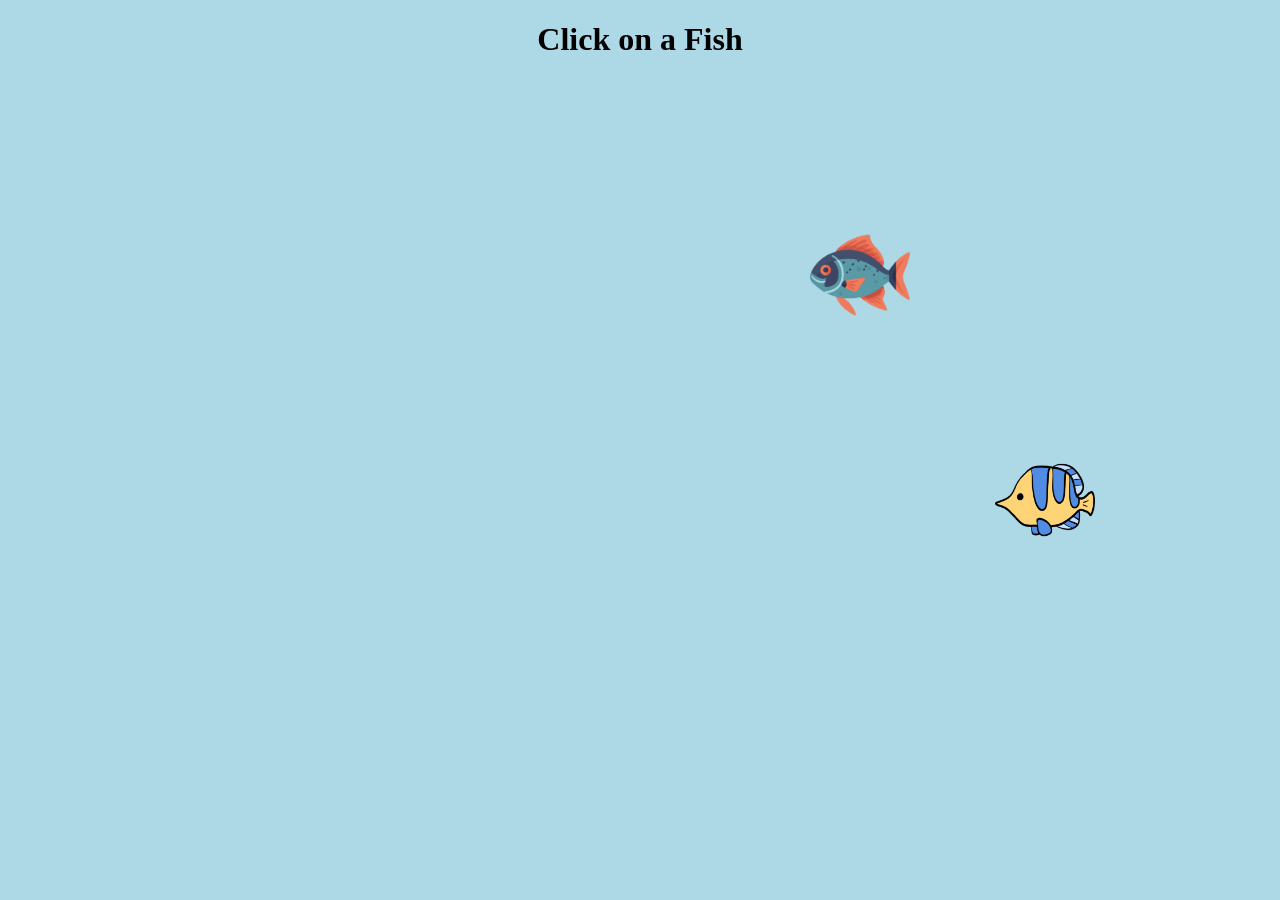
==== index.html @ 9c5d67db "Rename index (1).html to index.html" ====
<!DOCTYPE html>
<html>
    <head>
        <title>fish test</title>
        <script src="fish.js" defer></script>
        <link rel="stylesheet" href="style.css">
    </head>
    <body onload="startMoving()">
        <h1>Click on a Fish</h1>
        
        <img src="fish1.png" class="fish" id="1" alt="fish" style="position:absolute; right:0; top: 25%;">
        <img src="fish3.png" class="fish" id="2" alt="fish" style="position:absolute; right:0; top: 50%;">
    </body>
</html>
---- style.css ----
.fish {
  height: 100px;
  width: auto;
  cursor: pointer;
}

body {
  background-color: lightblue;
}

h1 {
  display: block;
  margin-bottom: 150px;
  text-align: center;
}
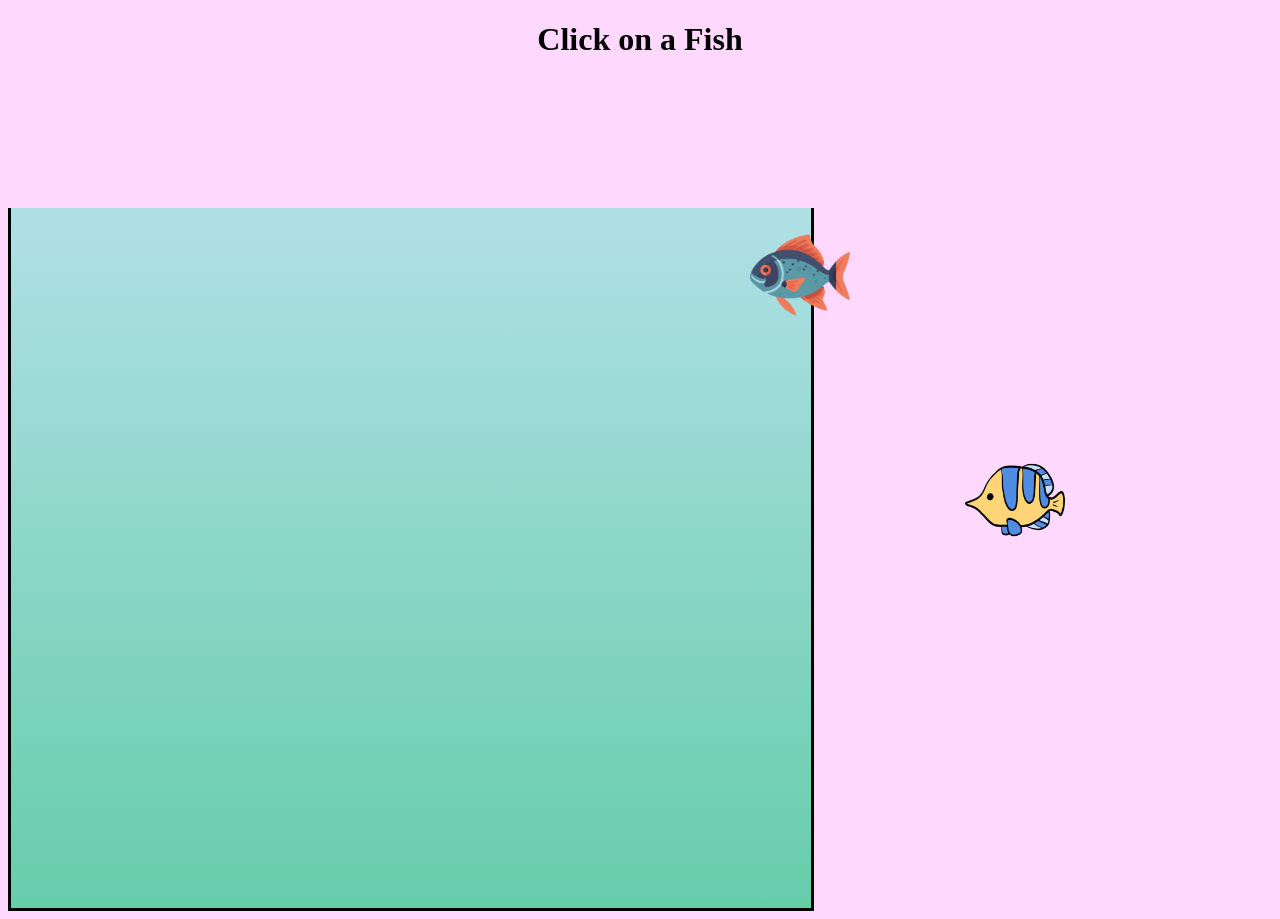
==== commit 2d3712f6: "Wrap fish images in a div container Added a div container for fish images." ====
--- a/index.html
+++ b/index.html
@@ -7,8 +7,10 @@
     </head>
     <body onload="startMoving()">
         <h1>Click on a Fish</h1>
-        
-        <img src="fish1.png" class="fish" id="1" alt="fish" style="position:absolute; right:0; top: 25%;">
-        <img src="fish3.png" class="fish" id="2" alt="fish" style="position:absolute; right:0; top: 50%;">
+
+        <div class="tank">
+            <img src="fish1.png" class="fish" id="1" alt="fish" style="position:absolute; right:0; top: 25%;">
+            <img src="fish3.png" class="fish" id="2" alt="fish" style="position:absolute; right:0; top: 50%;">
+        </div>
     </body>
 </html>
--- a/style.css
+++ b/style.css
@@ -5,7 +5,21 @@
 }
 
 body {
-  background-color: lightblue;
+  /*background-image: url(tank.png);
+  background-repeat: no-repeat;
+  background-position: center;
+  background-attachment: fixed;
+  background-size: 800px;*/
+  background-color: rgb(255, 216, 255);
+}
+
+.tank {
+  border-style: solid;
+  border-width: 3px;
+  border-top: none;
+  background-image: linear-gradient(to bottom, powderBlue, mediumAquamarine);
+  height: 700px;
+  width: 800px;
 }
 
 h1 {
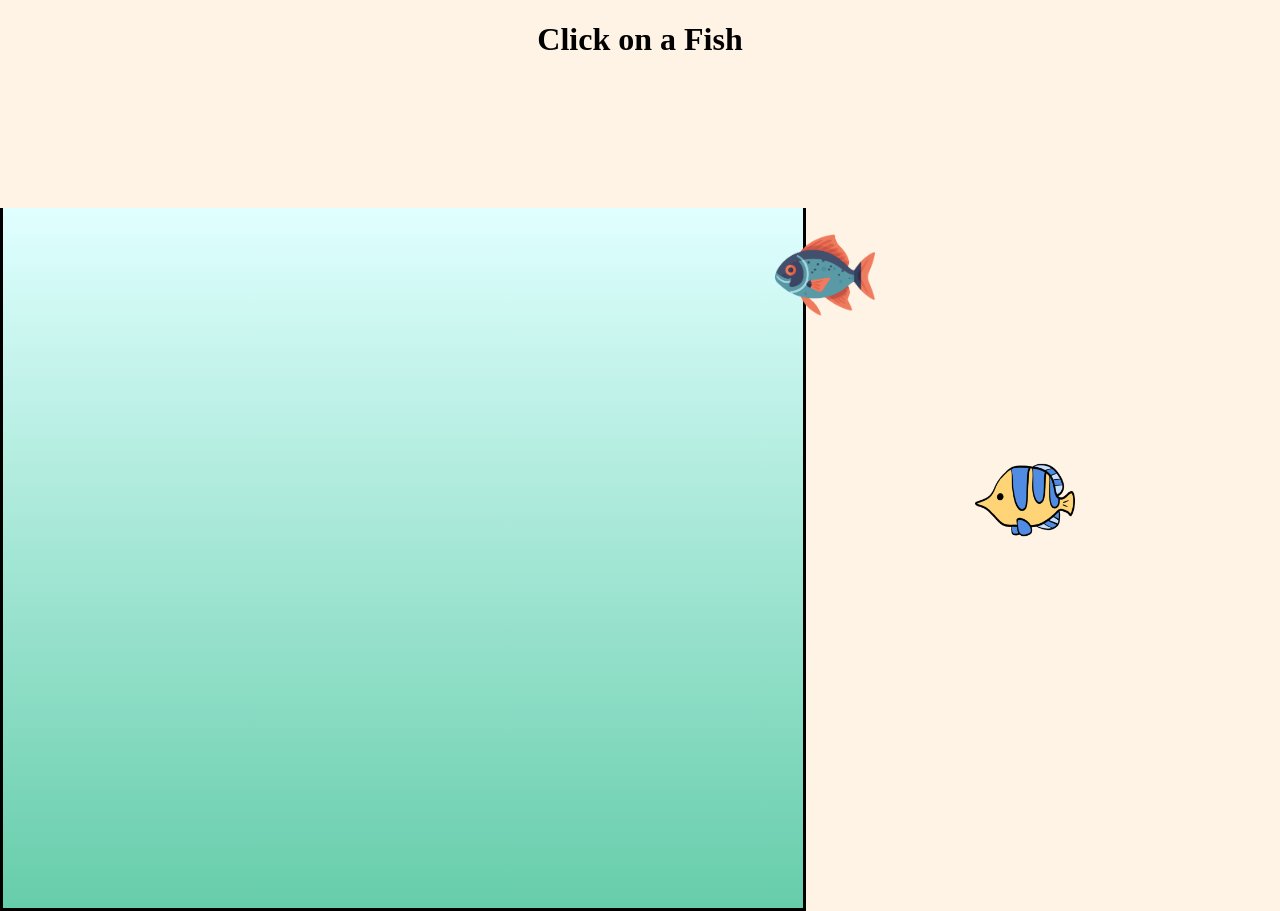
==== commit 0116dc00: "Fix HTML formatting and style attributes" ====
--- a/index.html
+++ b/index.html
@@ -9,8 +9,8 @@
         <h1>Click on a Fish</h1>
 
         <div class="tank">
-            <img src="fish1.png" class="fish" id="1" alt="fish" style="position:absolute; right:0; top: 25%;">
-            <img src="fish3.png" class="fish" id="2" alt="fish" style="position:absolute; right:0; top: 50%;">
+            <img src="fish1.png" class="fish" id="1" alt="fish" style="right:0; top: 25%;">
+            <img src="fish3.png" class="fish" id="2" alt="fish" style="right:0; top: 50%;">
         </div>
     </body>
 </html>
--- a/style.css
+++ b/style.css
@@ -2,6 +2,7 @@
   height: 100px;
   width: auto;
   cursor: pointer;
+  position: absolute;
 }
 
 body {
@@ -10,20 +11,23 @@
   background-position: center;
   background-attachment: fixed;
   background-size: 800px;*/
-  background-color: rgb(255, 216, 255);
+  background-color: rgb(255, 243, 229);
+  margin: 0;
 }
 
 .tank {
-  border-style: solid;
-  border-width: 3px;
+  border: 3px solid black;
   border-top: none;
-  background-image: linear-gradient(to bottom, powderBlue, mediumAquamarine);
+  background-image: linear-gradient(to bottom, lightCyan, mediumAquamarine);
   height: 700px;
   width: 800px;
+  overflow: hidden;
+  margin: 100 auto;
+  postition: relative;
 }
 
 h1 {
-  display: block;
+  /*display: block;*/
   margin-bottom: 150px;
   text-align: center;
 }
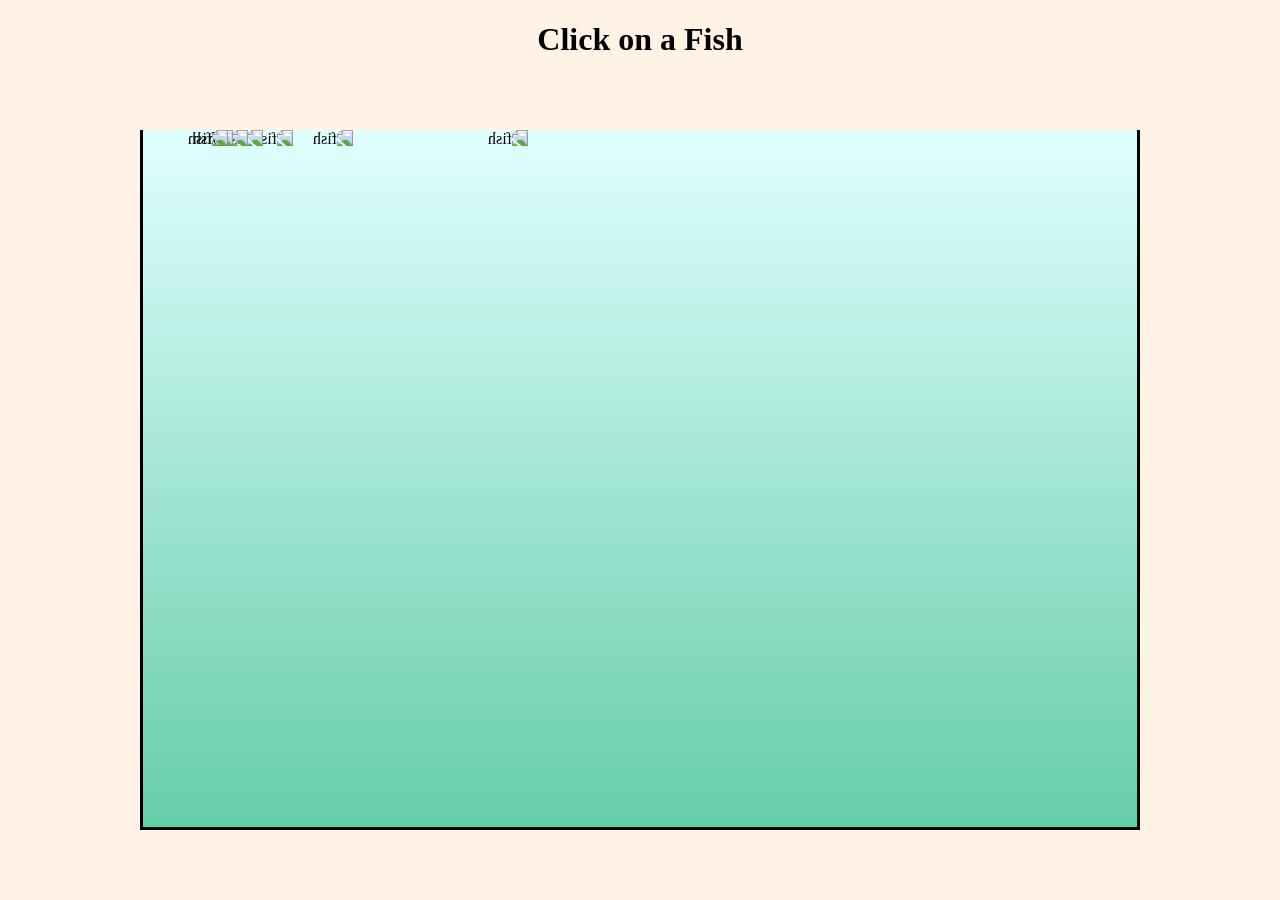
==== commit b1418d21: "Update index.html to include more fish images Added multiple fish images to the tank." ====
--- a/index.html
+++ b/index.html
@@ -9,8 +9,13 @@
         <h1>Click on a Fish</h1>
 
         <div class="tank">
-            <img src="fish1.png" class="fish" id="1" alt="fish" style="right:0; top: 25%;">
-            <img src="fish3.png" class="fish" id="2" alt="fish" style="right:0; top: 50%;">
+            <img src="" class="fish" id="1" alt="fish">
+            <img src="" class="fish" id="2" alt="fish">
+            <img src="" class="fish" id="3" alt="fish">
+            <img src="" class="fish" id="4" alt="fish">
+            <img src="" class="fish" id="5" alt="fish">
+            <img src="" class="fish" id="6" alt="fish">
+            <img src="" class="fish" id="7" alt="fish">
         </div>
     </body>
 </html>
--- a/style.css
+++ b/style.css
@@ -1,5 +1,5 @@
 .fish {
-  height: 100px;
+  height: 90px;
   width: auto;
   cursor: pointer;
   position: absolute;
@@ -13,21 +13,33 @@
   background-size: 800px;*/
   background-color: rgb(255, 243, 229);
   margin: 0;
+  max-height: 100vh;
+  /*padding-bottom: 50px;*/
+
+  display: flex;
+  flex-direction: column;
+  /*justify-content: center;
+  align-items: center;*/
 }
 
 .tank {
+  box-sizing: border-box;
   border: 3px solid black;
   border-top: none;
   background-image: linear-gradient(to bottom, lightCyan, mediumAquamarine);
+  
   height: 700px;
-  width: 800px;
+  width: 1000px;
+  max-width: 100%;
+  
   overflow: hidden;
-  margin: 100 auto;
-  postition: relative;
+  margin: auto auto 50px auto;
+  position: relative;
 }
 
 h1 {
-  /*display: block;*/
-  margin-bottom: 150px;
+  /*display: block;
+  margin-bottom: 30px;*/
+  padding-bottom: 50px;
   text-align: center;
 }
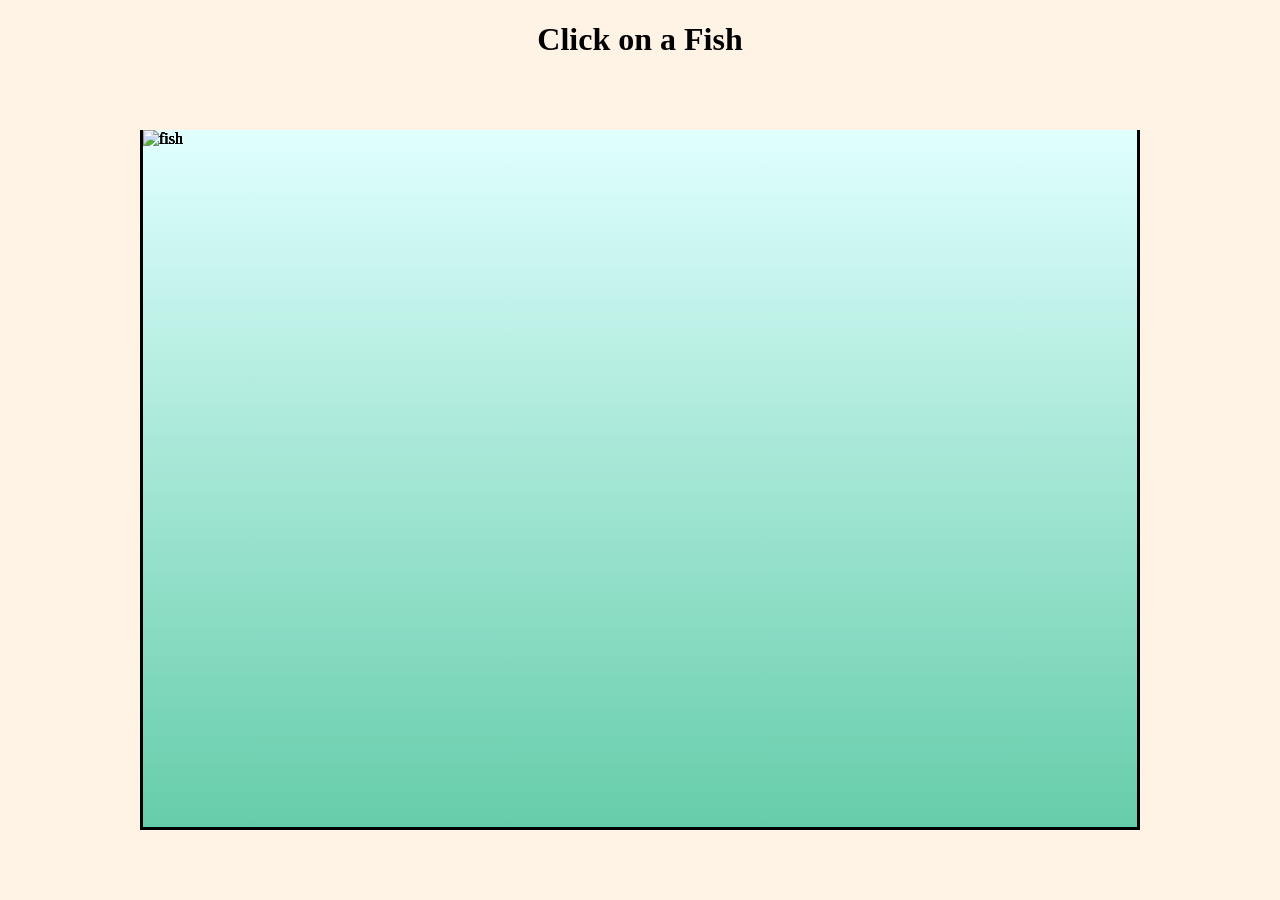
==== commit f571912e: "Remove onload attribute from body in index.html Removed onload attribute from body tag." ====
--- a/index.html
+++ b/index.html
@@ -5,7 +5,7 @@
         <script src="fish.js" defer></script>
         <link rel="stylesheet" href="style.css">
     </head>
-    <body onload="startMoving()">
+    <body> <!--onload-->
         <h1>Click on a Fish</h1>
 
         <div class="tank">
